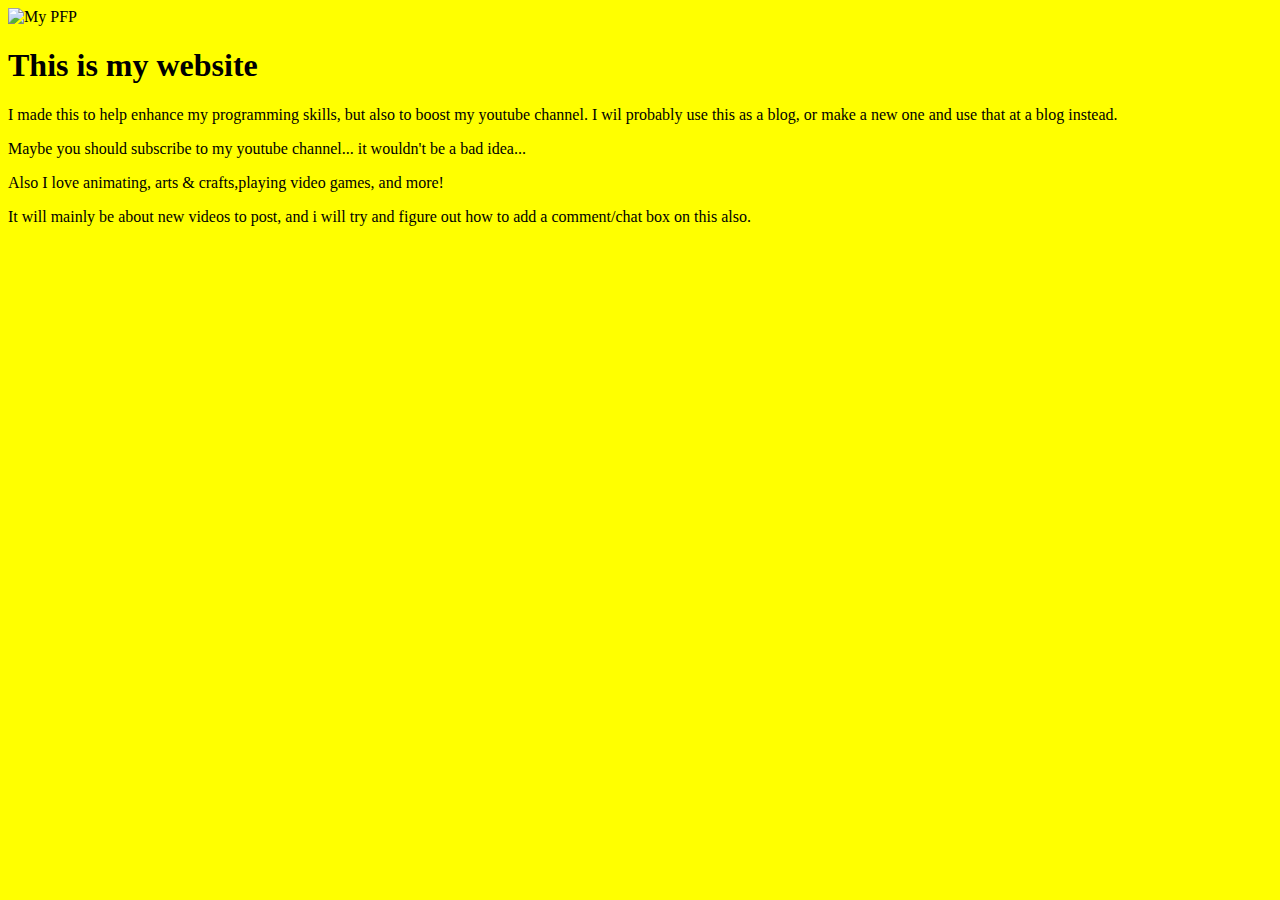
==== SirCheese99_Website_1.html @ 37637e88 "Add files via upload" ====
<!DOCTYPE html>
<html>
<head>
<title>SirCheese99's Website</title>
</head>
<body style="background-color:yellow;">
<img src="photo.jpg" alt="My PFP" style="width:200px;height:200px;">
<h1>
This is my website
</h1>
<p>
I made this to help enhance my programming skills, but also to boost my youtube channel. I wil probably use this as a blog, or make a new one and use that at a blog instead. 
</p>
<p>
Maybe you should subscribe to my youtube channel... it wouldn't be a bad idea...
</p>
<p>
Also I love animating, arts & crafts,playing video games, and more!
</p>
<p>
It will mainly be about new videos to post, and i will try and figure out how to add a comment/chat box on this also.
</p>
</body>
</html>
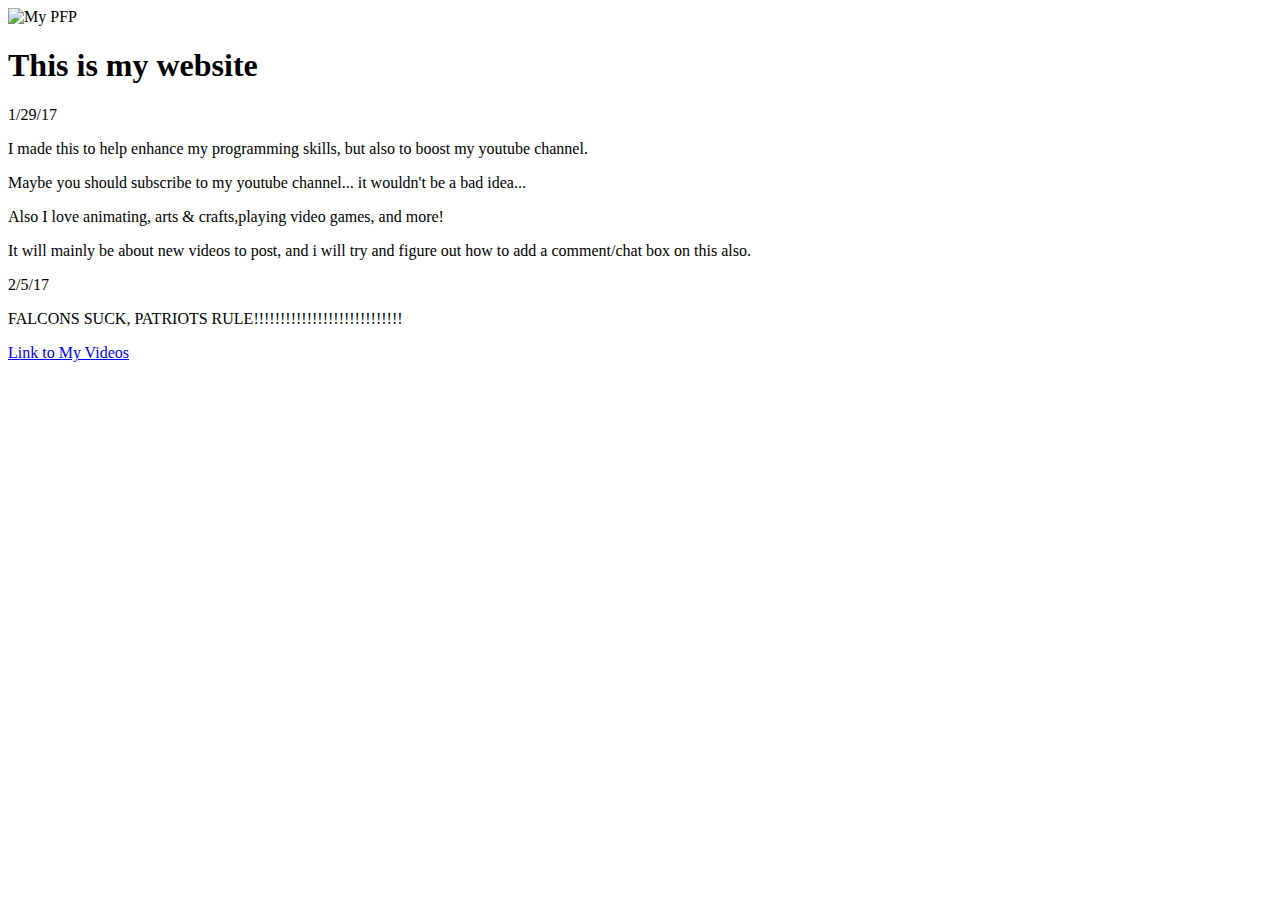
==== commit ed513fc6: "Update SirCheese99_Website_1.html" ====
--- a/SirCheese99_Website_1.html
+++ b/SirCheese99_Website_1.html
@@ -1,15 +1,16 @@
 <!DOCTYPE html>
 <html>
-<head>
 <title>SirCheese99's Website</title>
-</head>
-<body style="background-color:yellow;">
-<img src="photo.jpg" alt="My PFP" style="width:200px;height:200px;">
+  <body>
+<img src="https://yt3.ggpht.com/-daQuf9HIHNU/AAAAAAAAAAI/AAAAAAAAAAA/LWLtZxnupmE/s900-c-k-no-mo-rj-c0xffffff/photo.jpg" alt="My PFP" style="width:200px;height:200px;">
 <h1>
 This is my website
 </h1>
 <p>
-I made this to help enhance my programming skills, but also to boost my youtube channel. I wil probably use this as a blog, or make a new one and use that at a blog instead. 
+1/29/17
+</p>
+<p>
+I made this to help enhance my programming skills, but also to boost my youtube channel.
 </p>
 <p>
 Maybe you should subscribe to my youtube channel... it wouldn't be a bad idea...
@@ -20,5 +21,14 @@
 <p>
 It will mainly be about new videos to post, and i will try and figure out how to add a comment/chat box on this also.
 </p>
-</body>
-</html>+<p>
+2/5/17
+</p>
+<p>
+FALCONS SUCK, PATRIOTS RULE!!!!!!!!!!!!!!!!!!!!!!!!!!!!
+</p>
+<p>
+<a href="https://www.youtube.com/channel/UCKbsaJ8VT6EnGDEmWOu-a4g" class="btn btn-link">Link to My Videos</a>
+</p>
+  </body>
+</html>
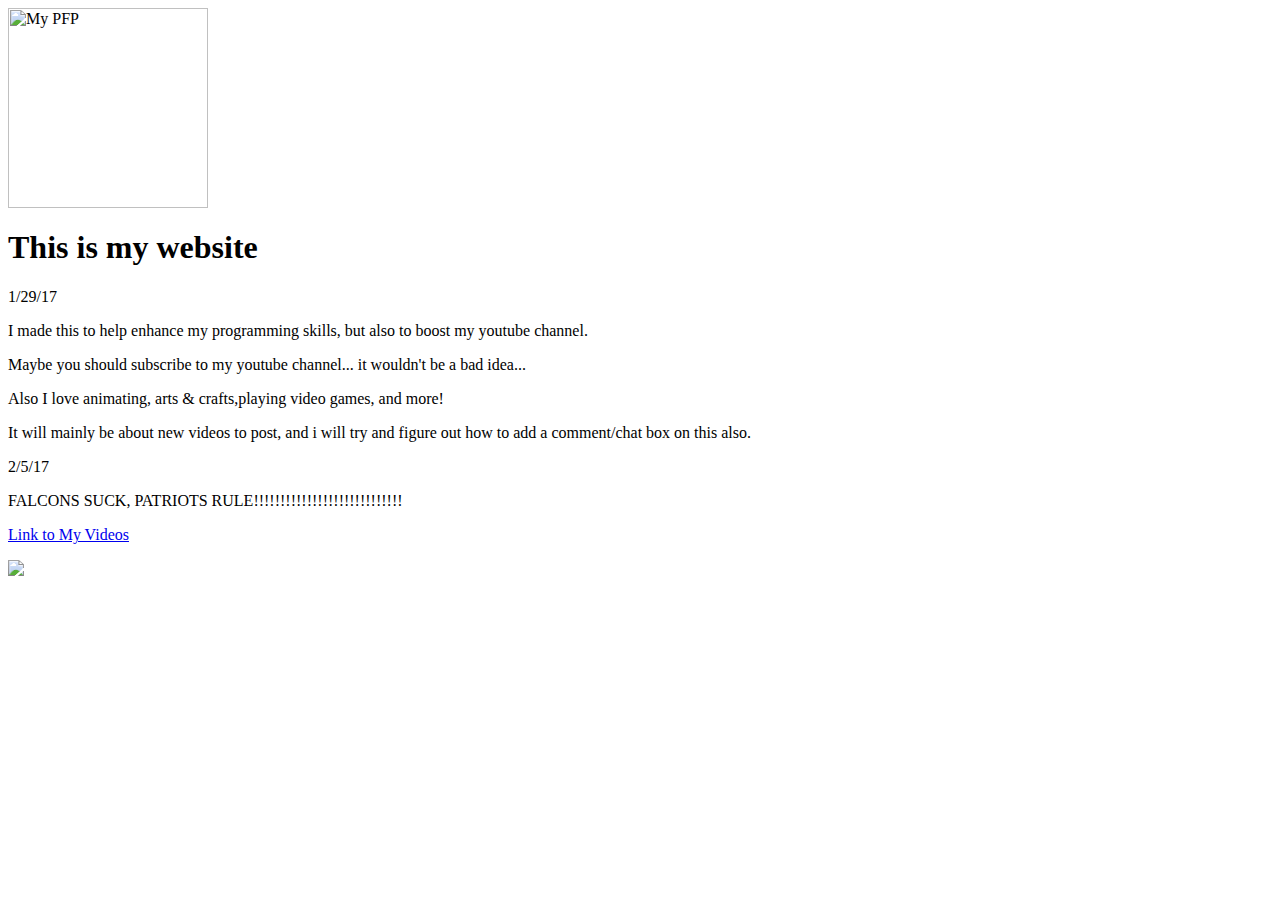
==== commit fcfa5319: "Update SirCheese99_Website_1.html" ====
--- a/SirCheese99_Website_1.html
+++ b/SirCheese99_Website_1.html
@@ -1,5 +1,3 @@
-<!DOCTYPE html>
-<html>
 <title>SirCheese99's Website</title>
   <body>
 <img src="https://yt3.ggpht.com/-daQuf9HIHNU/AAAAAAAAAAI/AAAAAAAAAAA/LWLtZxnupmE/s900-c-k-no-mo-rj-c0xffffff/photo.jpg" alt="My PFP" style="width:200px;height:200px;">
@@ -30,5 +28,5 @@
 <p>
 <a href="https://www.youtube.com/channel/UCKbsaJ8VT6EnGDEmWOu-a4g" class="btn btn-link">Link to My Videos</a>
 </p>
+<img src="https://yt3.ggpht.com/-daQuf9HIHNU/AAAAAAAAAAI/AAAAAAAAAAA/LWLtZxnupmE/s900-c-k-no-mo-rj-c0xffffff/photo.jpg" onmouseover="this.width='5,000px'; this.height='5,000px'" onmouseout="this.width='200px'; this.height='200px'">
   </body>
-</html>
